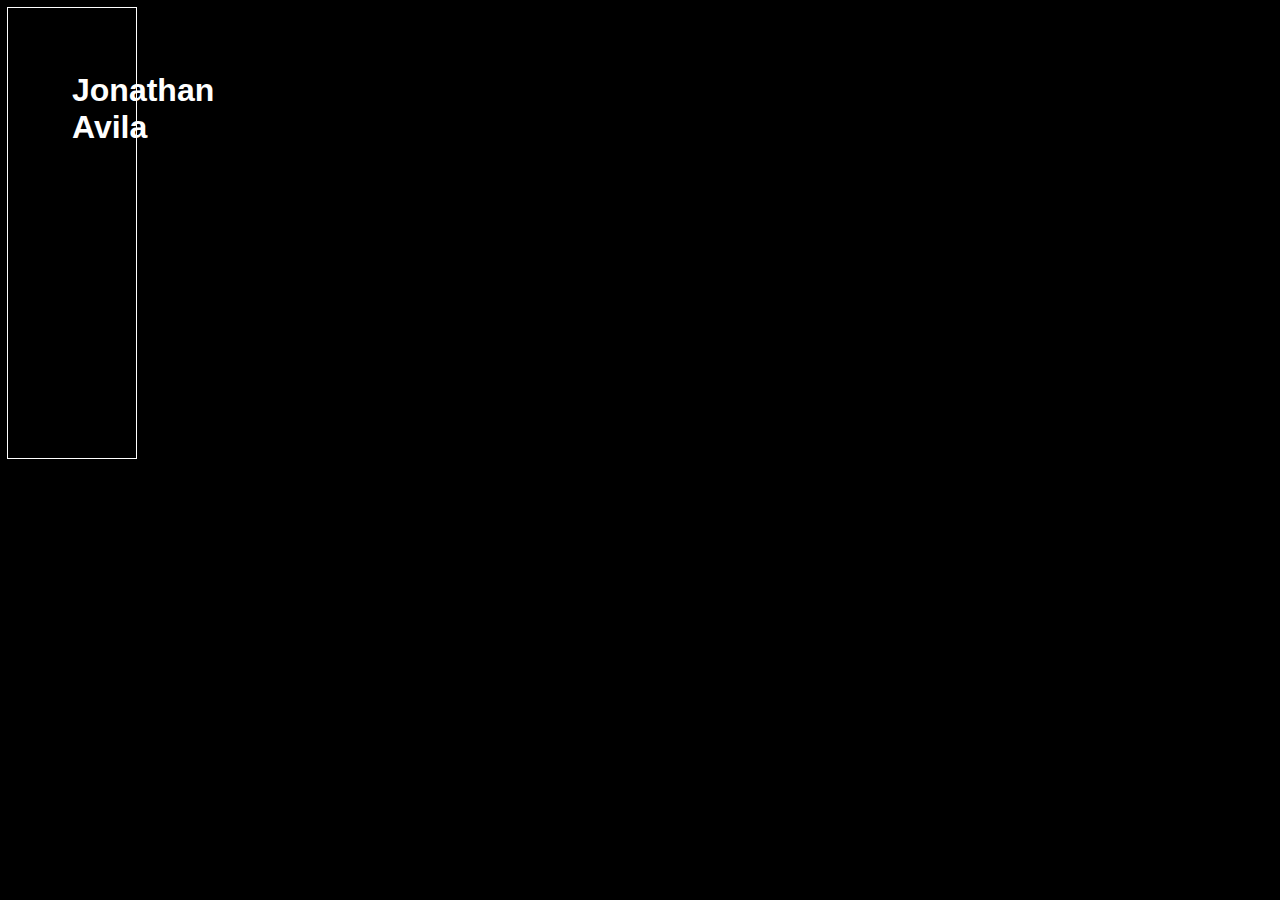
==== node_server/public/index.html @ 7fe416dd "Node Server" ====
<!DOCTYPE html>
<html lang="en">
<head>
     <meta charset="UTF-8">
     <meta name="viewport" content="width=device-width, initial-scale=1.0">
     <title> My Web page</title>
     <link rel="stylesheet" href="my_app.css">
</head>
</html>
<body>
    <section class="page-section" id="top">
      <div class="sep" id="first">
        <h1 id="main-header">
        Jonathan Avila     
        </h1>
        <p id="main-paragraph">
             
        </p>
        <div class="sep">
        </div>
      </div>
    </section>
    </body>
---- node_server/public/my_app.css ----
body{
    background:#000000;
  }
  
  
  .page-section{
    width: 10%;
    height: 50%;
    position: absolute;
    outline: 1px solid #fff
  }
  
  #first{
    position:relative;
    margin: 50% 50%;
    color: red;
  }
  
  #first:hover{
    margin:0;
  }
  
  #main-header {
    color:#fff;
    font-family:sans-serif;
  }
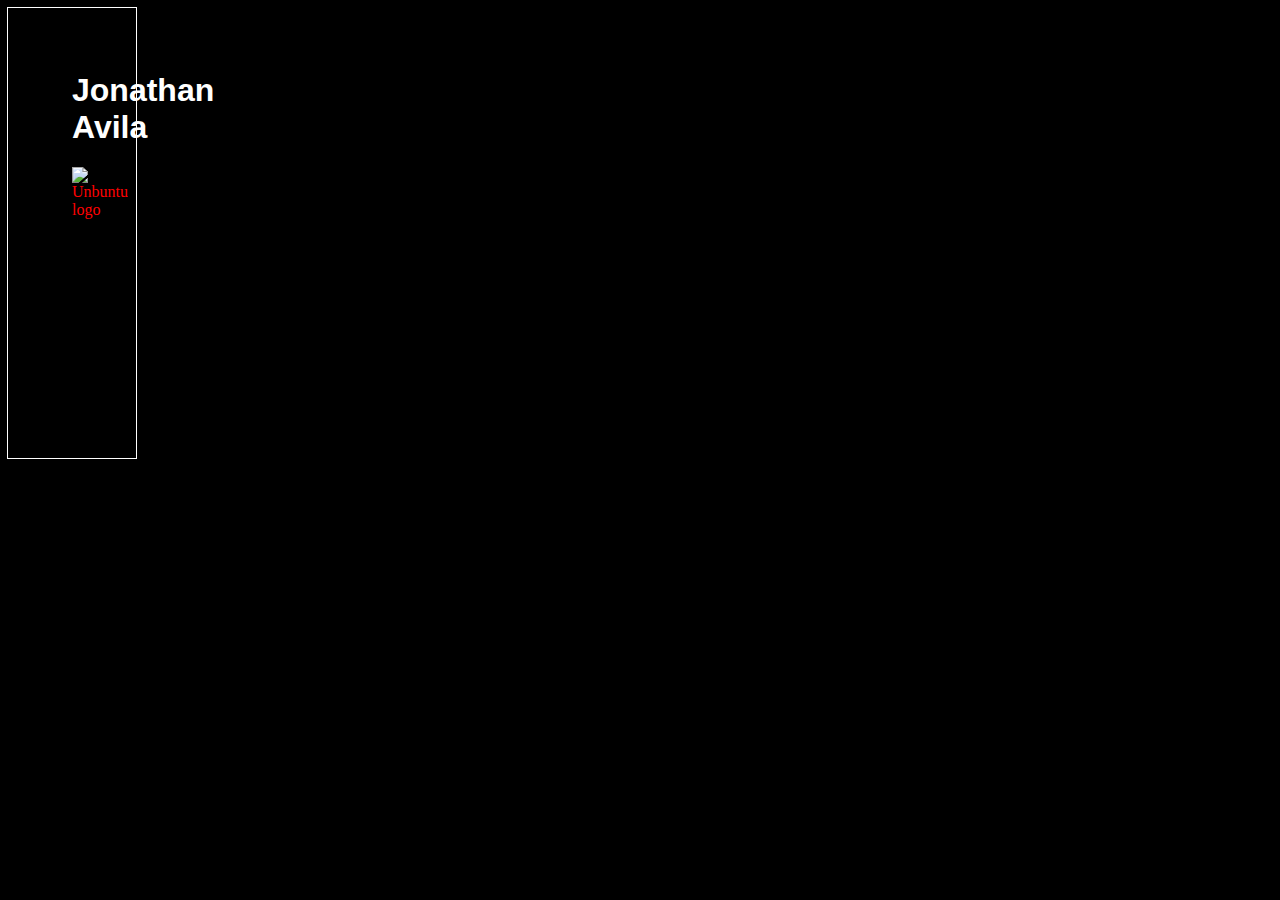
==== commit 3ac908ca: "name" ====
--- a/node_server/public/index.html
+++ b/node_server/public/index.html
@@ -18,6 +18,7 @@
         </p>
         <div class="sep">
         </div>
+        <img src="https://external-content.duckduckgo.com/iu/?u=https%3A%2F%2Ftse3.mm.bing.net%2Fth%3Fid%3DOIP.RKKU011HuuGAEpheFYRyqwHaEK%26pid%3DApi&f=1&ipt=1012803359fa24e06848aaf5aa56294a7a6d4d6cb82a596d5fda9d5564fed1a0&ipo=images" alt="Unbuntu logo">
       </div>
     </section>
     </body>
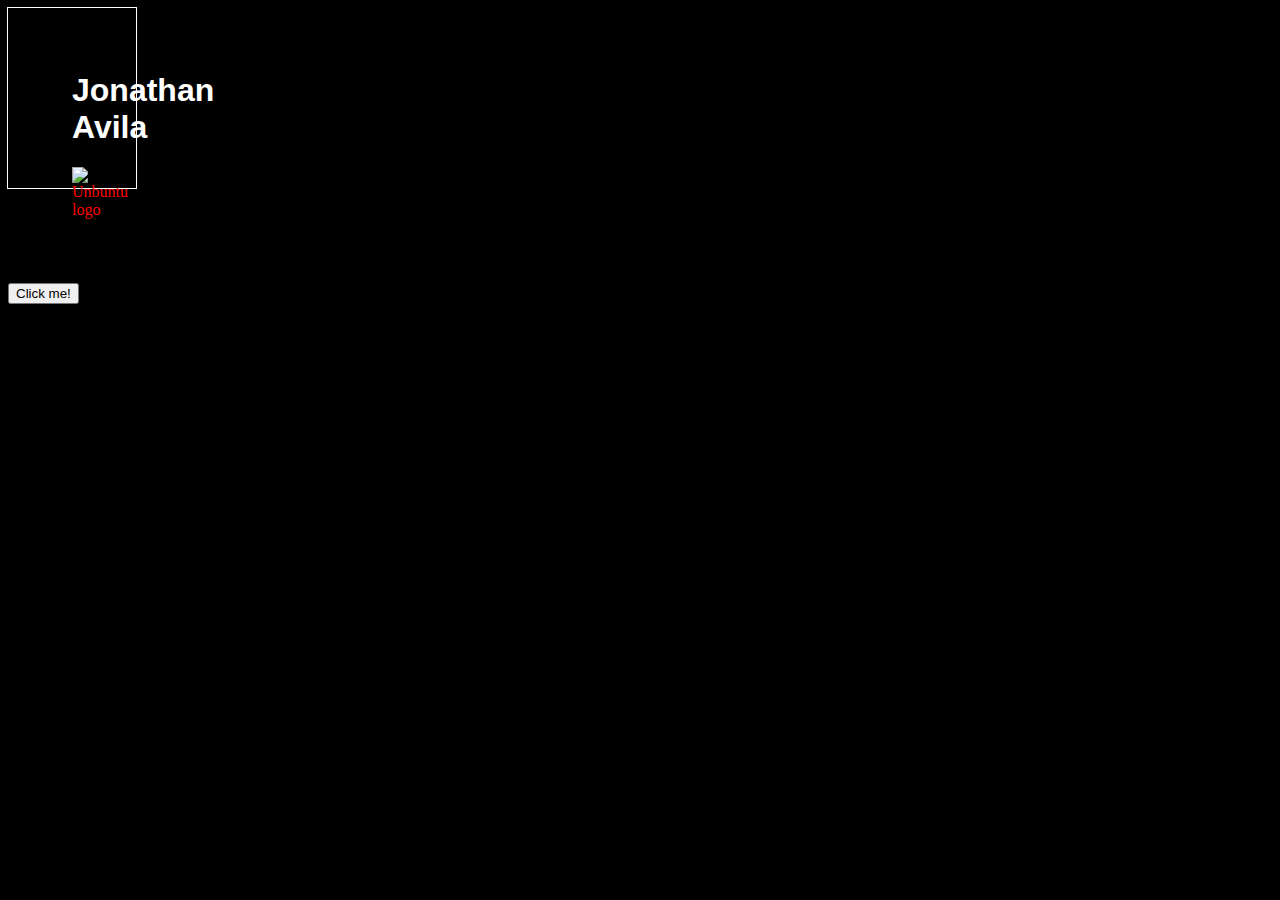
==== commit 24706ac6: "Prep for versel" ====
--- a/node_server/public/index.html
+++ b/node_server/public/index.html
@@ -5,6 +5,7 @@
      <meta name="viewport" content="width=device-width, initial-scale=1.0">
      <title> My Web page</title>
      <link rel="stylesheet" href="my_app.css">
+     <script src="my_app.js"></script>
 </head>
 </html>
 <body>
@@ -20,5 +21,8 @@
         </div>
         <img src="https://external-content.duckduckgo.com/iu/?u=https%3A%2F%2Ftse3.mm.bing.net%2Fth%3Fid%3DOIP.RKKU011HuuGAEpheFYRyqwHaEK%26pid%3DApi&f=1&ipt=1012803359fa24e06848aaf5aa56294a7a6d4d6cb82a596d5fda9d5564fed1a0&ipo=images" alt="Unbuntu logo">
       </div>
+      <button onclick=alertMessage()> 
+      
+    Click me!</button>
     </section>
     </body>
--- a/node_server/public/my_app.css
+++ b/node_server/public/my_app.css
@@ -1,26 +1,29 @@
-body{
-    background:#000000;
+body {
+  background: #000000;
+}
+
+img{
+  width: 100%;
+}
+
+.page-section {
+  width: 10%;
+  height: 20%;
+  position: absolute;
+  outline: 1px solid #fff
+}
+
+#first {
+  position: relative;
+  margin: 50% 50%;
+  color: red;
+}
+
+/*#first:hover{
+    margin:0%;
   }
-  
-  
-  .page-section{
-    width: 10%;
-    height: 50%;
-    position: absolute;
-    outline: 1px solid #fff
-  }
-  
-  #first{
-    position:relative;
-    margin: 50% 50%;
-    color: red;
-  }
-  
-  #first:hover{
-    margin:0;
-  }
-  
-  #main-header {
-    color:#fff;
-    font-family:sans-serif;
-  }  +*/
+#main-header {
+  color: #fff;
+  font-family: sans-serif;
+}